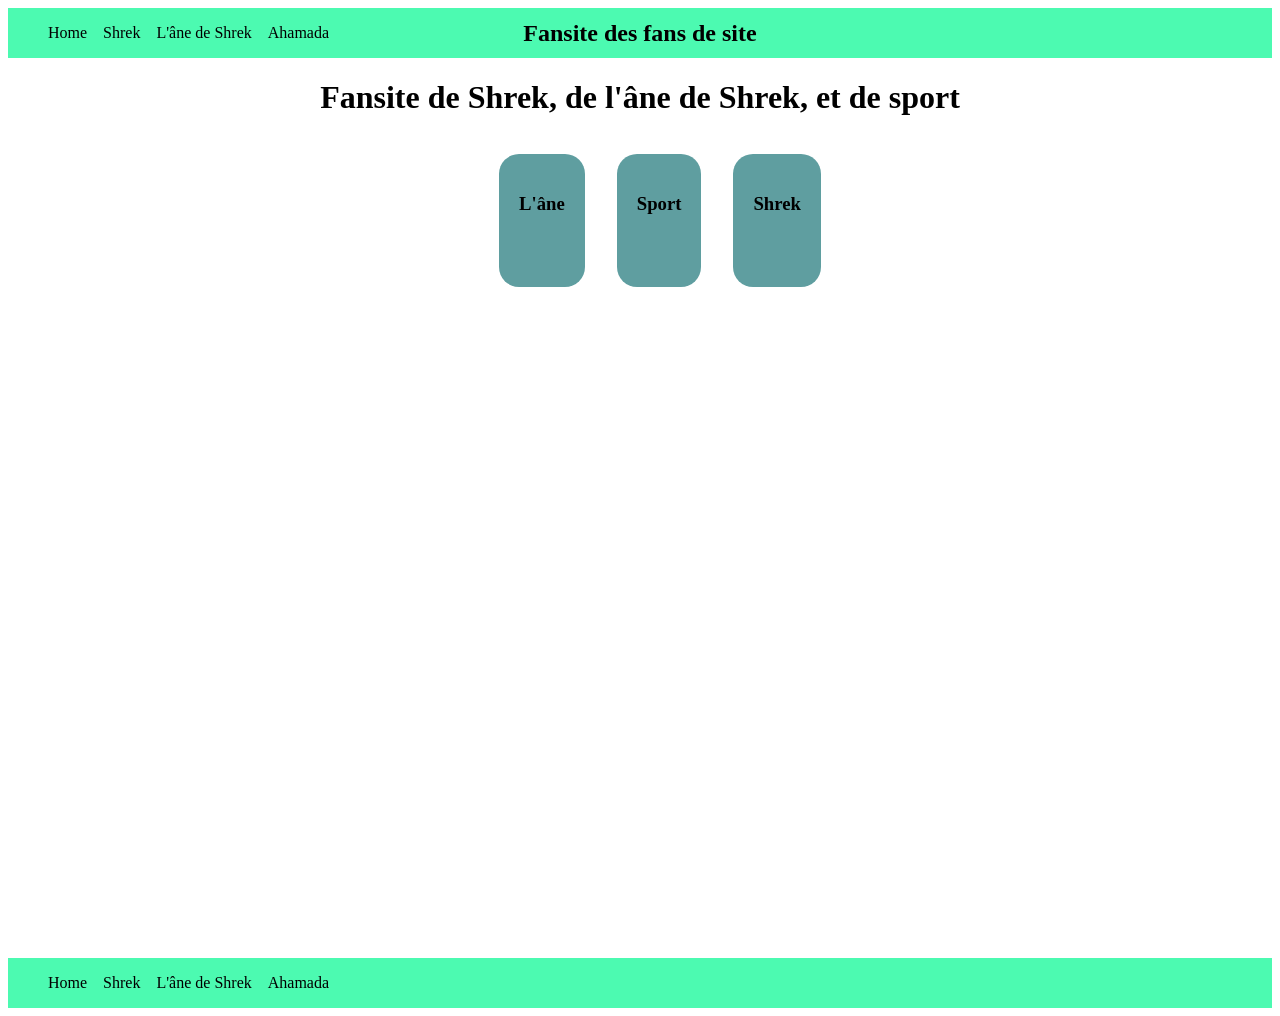
==== index.html @ 40d984f1 "Added Shrek page and index" ====
<!doctype html>
<html lang="fr">
<head>
  <meta charset="utf-8">
  <meta name="viewport" content="width=device-width, initial-scale=1.0">
  <title>Super fansite</title>
  <link rel="stylesheet" href="index.css">

</head>

<body>

    <header>

    <nav class="navigbar">

        <ul class="naviglist">

            <li><a href="index.html">Home</a></li>
            <li><a href="page_enceter/page_enceter.html">Shrek</a></li>
            <li><a href="realisations.html">L'âne de Shrek</a></li>
            <li><a href="contact.html">Ahamada</a></li>

        </ul>

    </nav>

    <section class="maintitle"><h1>Fansite des fans de site</h1></section>

    </header>

    <main>
        <h1 class="mainbodytitle">Fansite de Shrek, de l'âne de Shrek, et de sport</h1>

        <section class="mainsection">
            
            <ul>
                <li>
                    <div class="imglink">
                        <h3>L'âne</h3>
                        <a href=""><img src="" width="200"></a>
                    </div>
                </li>

                <li>
                    <div class="imglink">
                        <h3>Sport</h3>
                        <a href=""><img src="" width="200"></a>
                    </div>
                </li>

                <li>
                    <div class="imglink">
                        <h3>Shrek</h3>
                        <a href=""><img src="" width="200"></a>
                    </div>
                </li>

            </ul>

        </section>


    </main>


    <footer>

        <nav class="navigbar">

        <ul class="naviglist">

            <li><a href="index.html">Home</a></li>
            <li><a href="page_enceter/page_enceter.html">Shrek</a></li>
            <li><a href="realisations.html">L'âne de Shrek</a></li>
            <li><a href="contact.html">Ahamada</a></li>

        </ul>

    </nav>

    </footer>

</body>
</html>
---- index.css ----
header {
    background-color: rgb(76, 250, 177);
    display: flex;
    align-items: center;
    
}

header section {
    align-self: center;
}

.maintitle {
    position: absolute; left: 50%; transform: translateX(-50%);

}

.naviglist {
    list-style: none;
    text-decoration: none;
    display: flex;
    align-items: flex-start;
    gap: 1rem;
}

.naviglist li a{
    color: inherit;
    text-decoration: none;
}


main {
    display: flex;
    flex-direction: column;
    align-items: center;
    flex: 1;
    min-height: 100dvh;
    flex-wrap: wrap;
}

main * {
    flex-wrap: wrap;
}

.mainsection ul {
    display: flex;
    
    flex-direction: row;
    list-style: none;
    gap: 2rem;
}


.imglink {
    display: flex;
    flex-direction: column;
    align-items: center;
    gap: 1rem;
    background-color: cadetblue;
    border-radius: 20px;
    padding: 20px;
}



footer {
    background-color: rgb(76, 250, 177);
    display: flex;
    align-items: center;
    
}

@media (max-width: 1199px) {
    .maintitle {
        display: none;
    }

    header  {

        justify-content: center;
        
    }

    footer {
        justify-content: center;
    }

    .naviglist {
        font-size: 2rem;
        gap: 2rem;
    }


}
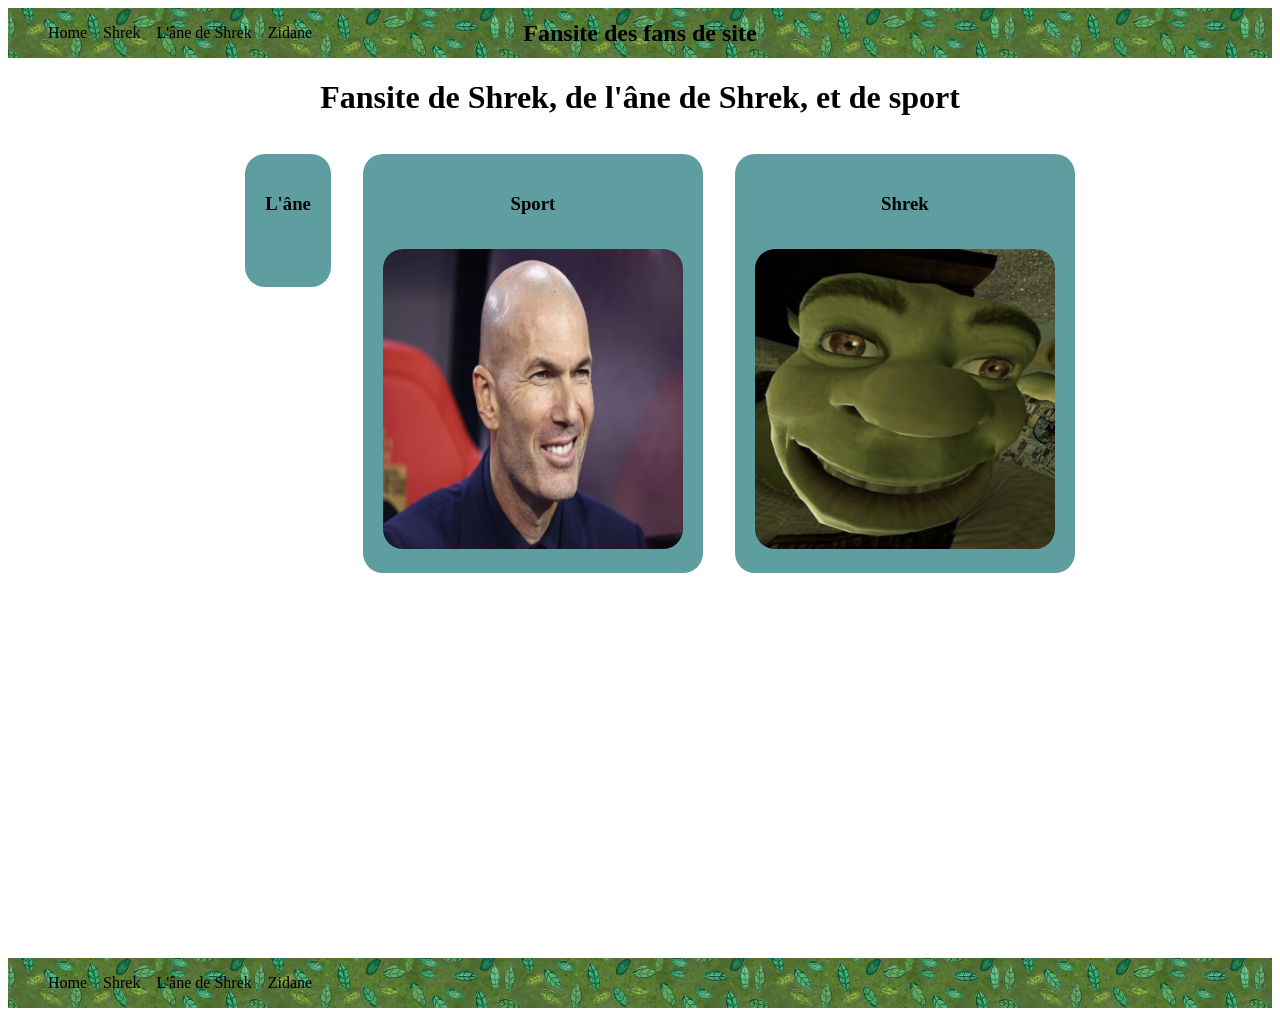
==== commit 689bb619: "Added css file for header and footer + design changes" ====
--- a/index.html
+++ b/index.html
@@ -5,6 +5,7 @@
   <meta name="viewport" content="width=device-width, initial-scale=1.0">
   <title>Super fansite</title>
   <link rel="stylesheet" href="index.css">
+  <link rel="stylesheet" href="headerfooter.css">
 
 </head>
 
@@ -19,7 +20,7 @@
             <li><a href="index.html">Home</a></li>
             <li><a href="page_enceter/page_enceter.html">Shrek</a></li>
             <li><a href="realisations.html">L'âne de Shrek</a></li>
-            <li><a href="contact.html">Ahamada</a></li>
+            <li><a href="contact.html">Zidane</a></li>
 
         </ul>
 
@@ -45,14 +46,14 @@
                 <li>
                     <div class="imglink">
                         <h3>Sport</h3>
-                        <a href=""><img src="" width="200"></a>
+                        <a href=""><img src="zidane.webp" width="300"></a>
                     </div>
                 </li>
 
                 <li>
                     <div class="imglink">
                         <h3>Shrek</h3>
-                        <a href=""><img src="" width="200"></a>
+                        <a href="page_enceter/page_enceter.html"><img src="shrekclose.jpg" width="300"></a>
                     </div>
                 </li>
 
@@ -73,7 +74,7 @@
             <li><a href="index.html">Home</a></li>
             <li><a href="page_enceter/page_enceter.html">Shrek</a></li>
             <li><a href="realisations.html">L'âne de Shrek</a></li>
-            <li><a href="contact.html">Ahamada</a></li>
+            <li><a href="contact.html">Zidane</a></li>
 
         </ul>
 
--- a/index.css
+++ b/index.css
@@ -1,31 +1,3 @@
-header {
-    background-color: rgb(76, 250, 177);
-    display: flex;
-    align-items: center;
-    
-}
-
-header section {
-    align-self: center;
-}
-
-.maintitle {
-    position: absolute; left: 50%; transform: translateX(-50%);
-
-}
-
-.naviglist {
-    list-style: none;
-    text-decoration: none;
-    display: flex;
-    align-items: flex-start;
-    gap: 1rem;
-}
-
-.naviglist li a{
-    color: inherit;
-    text-decoration: none;
-}
 
 
 main {
@@ -60,14 +32,12 @@
     padding: 20px;
 }
 
+.imglink img {
+    border-radius: 20px;
+}
 
 
-footer {
-    background-color: rgb(76, 250, 177);
-    display: flex;
-    align-items: center;
-    
-}
+
 
 @media (max-width: 1199px) {
     .maintitle {
--- a/headerfooter.css
+++ b/headerfooter.css
@@ -0,0 +1,62 @@
+header {
+    background-color: rgb(172, 123, 66);
+    background-image: url(grasswithleafs.png);
+    display: flex;
+    align-items: center;
+    
+}
+
+header section {
+    align-self: center;
+}
+
+.maintitle {
+    position: absolute; left: 50%; transform: translateX(-50%);
+
+}
+
+.naviglist {
+    list-style: none;
+    text-decoration: none;
+    display: flex;
+    align-items: flex-start;
+    gap: 1rem;
+}
+
+.naviglist li a{
+    color: inherit;
+    text-decoration: none;
+}
+
+footer {
+    background-color: rgb(76, 250, 177);
+    background-image: url(grasswithleafs.png);
+    display: flex;
+    align-items: center;
+    
+}
+
+
+
+@media (max-width: 1199px) {
+    .maintitle {
+        display: none;
+    }
+
+    header  {
+
+        justify-content: center;
+        
+    }
+
+    footer {
+        justify-content: center;
+    }
+
+    .naviglist {
+        font-size: 2rem;
+        gap: 2rem;
+    }
+
+
+}
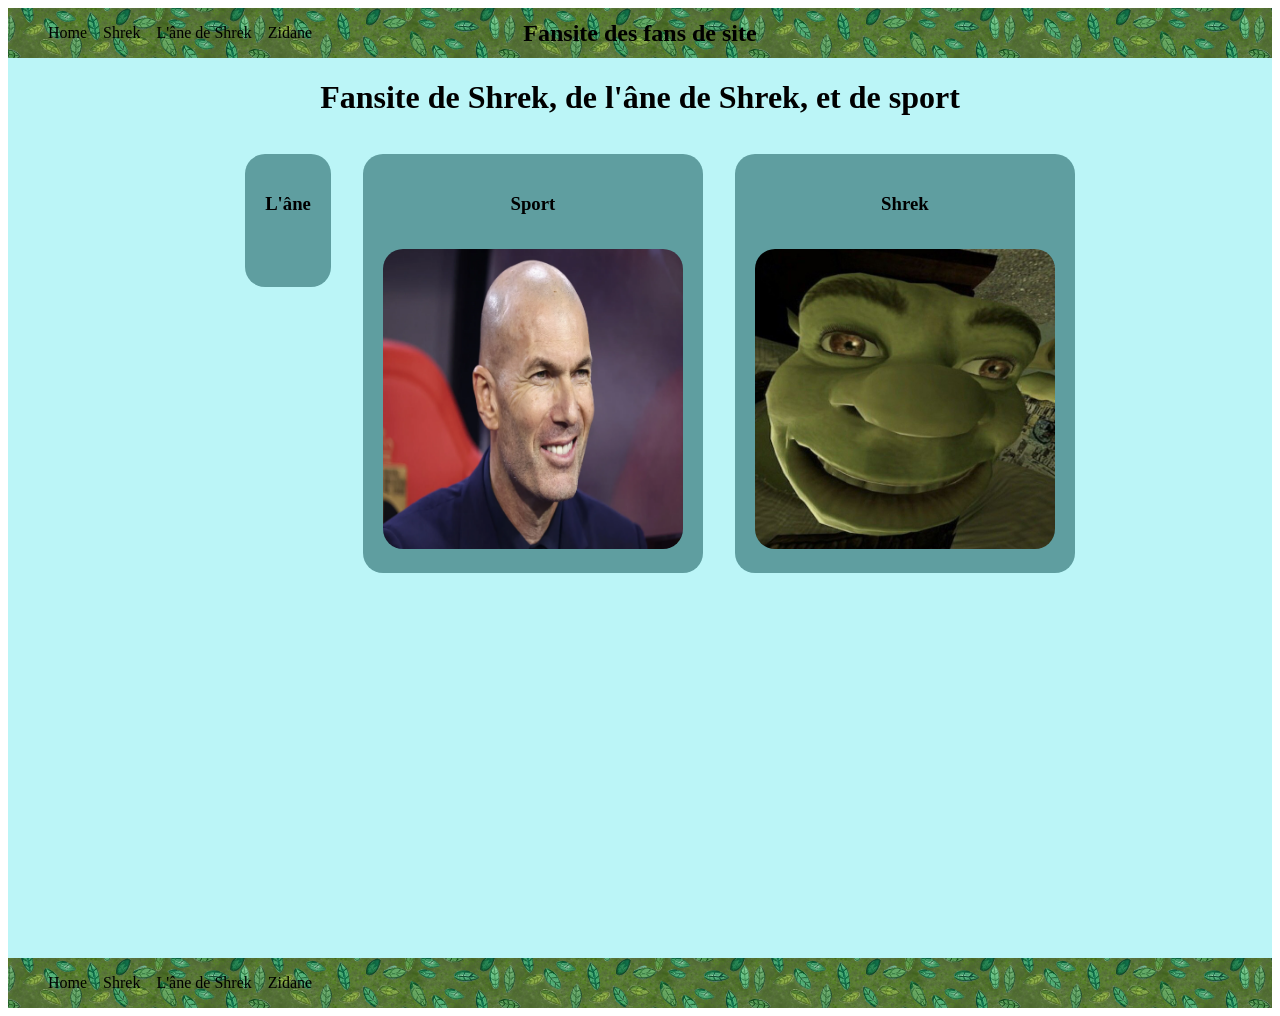
==== commit df440927: "Fixed path issues" ====
--- a/index.html
+++ b/index.html
@@ -19,8 +19,8 @@
 
             <li><a href="index.html">Home</a></li>
             <li><a href="page_enceter/page_enceter.html">Shrek</a></li>
-            <li><a href="realisations.html">L'âne de Shrek</a></li>
-            <li><a href="contact.html">Zidane</a></li>
+            <li><a href="evan/fansite.html">L'âne de Shrek</a></li>
+            <li><a href="ahamada/index.html">Zidane</a></li>
 
         </ul>
 
@@ -46,7 +46,7 @@
                 <li>
                     <div class="imglink">
                         <h3>Sport</h3>
-                        <a href=""><img src="zidane.webp" width="300"></a>
+                        <a href="ahamada/index.html"><img src="zidane.webp" width="300"></a>
                     </div>
                 </li>
 
@@ -71,10 +71,10 @@
 
         <ul class="naviglist">
 
-            <li><a href="index.html">Home</a></li>
-            <li><a href="page_enceter/page_enceter.html">Shrek</a></li>
-            <li><a href="realisations.html">L'âne de Shrek</a></li>
-            <li><a href="contact.html">Zidane</a></li>
+            <li><a href="../index.html">Home</a></li>
+            <li><a href="page_enceter.html">Shrek</a></li>
+            <li><a href="../evan/fansite.html">L'âne de Shrek</a></li>
+            <li><a href="../ahamada/index.html">Zidane</a></li>
 
         </ul>
 
--- a/index.css
+++ b/index.css
@@ -7,6 +7,7 @@
     flex: 1;
     min-height: 100dvh;
     flex-wrap: wrap;
+    background-color: rgb(187, 245, 247);
 }
 
 main * {
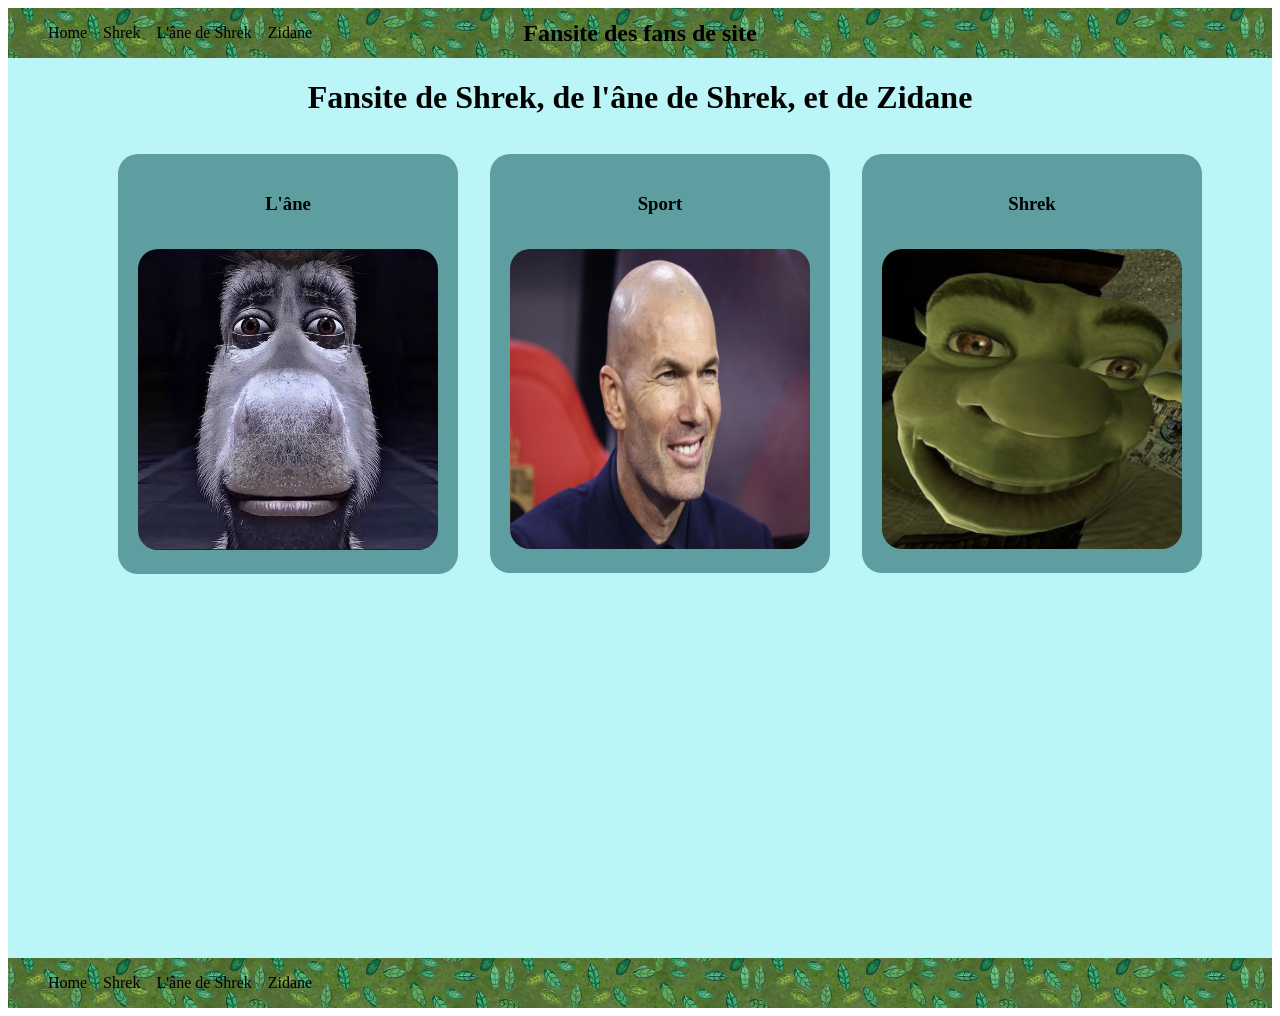
==== commit 28ac3f88: "Fixed something" ====
--- a/index.html
+++ b/index.html
@@ -31,7 +31,7 @@
     </header>
 
     <main>
-        <h1 class="mainbodytitle">Fansite de Shrek, de l'âne de Shrek, et de sport</h1>
+        <h1 class="mainbodytitle">Fansite de Shrek, de l'âne de Shrek, et de Zidane</h1>
 
         <section class="mainsection">
             
@@ -39,7 +39,7 @@
                 <li>
                     <div class="imglink">
                         <h3>L'âne</h3>
-                        <a href=""><img src="" width="200"></a>
+                        <a href="evan/fansite.html"><img src="ane.jpeg" width="300"></a>
                     </div>
                 </li>
 
